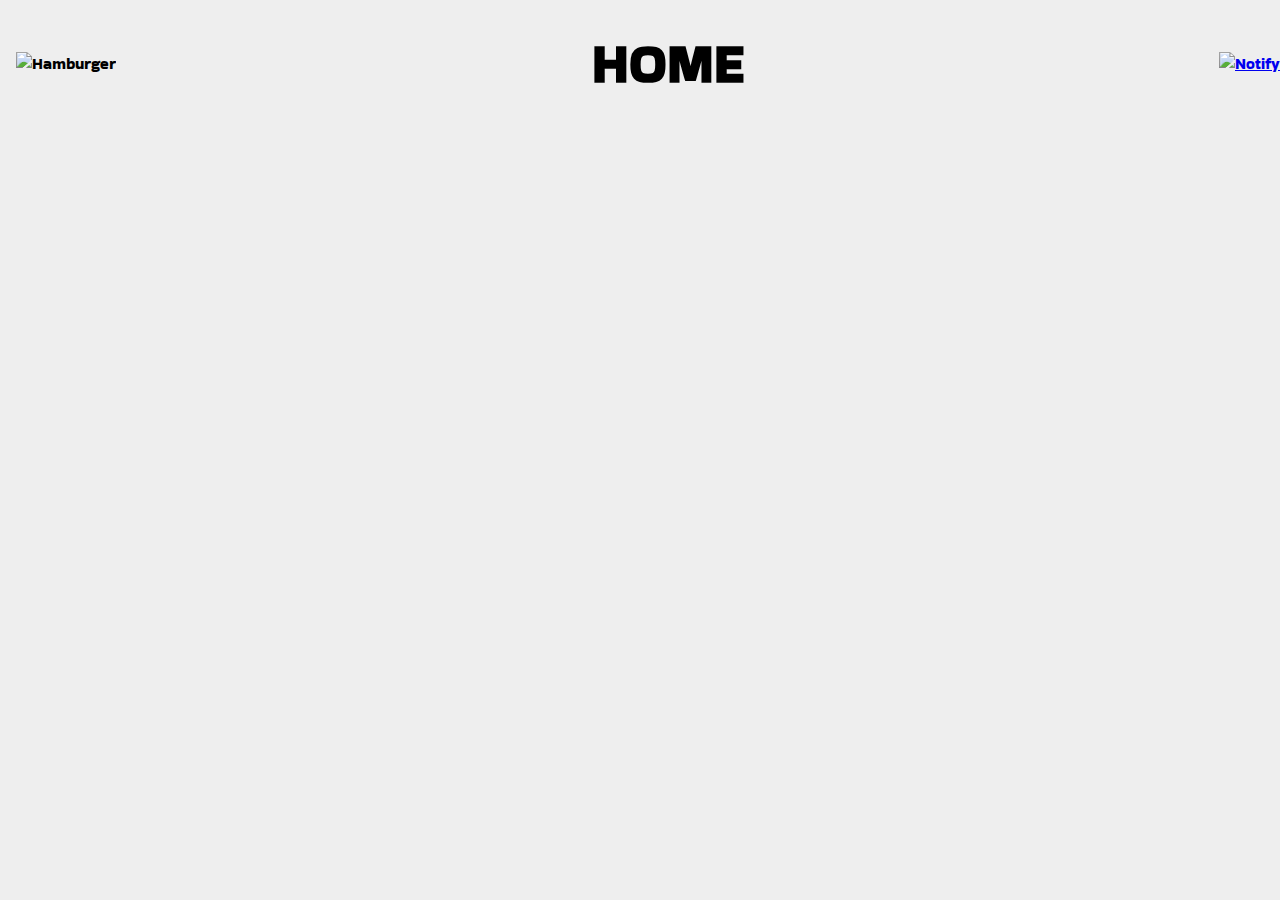
==== Momin/assignments.html @ b022ffa9 "link style.css with content pags" ====
<!DOCTYPE html>
<html lang="en">
  <head>
    <meta charset="UTF-8" />
    <meta name="viewport" content="width=device-width, initial-scale=1.0" />
    <title>Assignments</title>

    <link
      rel="stylesheet"
      href="https://cdnjs.cloudflare.com/ajax/libs/font-awesome/6.5.2/css/all.min.css"
      integrity="sha512-SnH5WK+bZxgPHs44uWIX+LLJAJ9/2PkPKZ5QiAj6Ta86w+fsb2TkcmfRyVX3pBnMFcV7oQPJkl9QevSCWr3W6A=="
      crossorigin="anonymous"
      referrerpolicy="no-referrer"
    />
    <link rel="stylesheet" href="./Styles/style.css" />
    <link rel="icon" href="/GCET-UNOFFICIALS/Numan/assets/favicon-32x32.png"/>
  </head>
  <body>
    <header>
    <div class="nav-bar">
      <div class="nav-icon">
        <img src="./More.png" alt="Hamburger" />
      </div>

      <div class="home">HOME</div>
      <div class="notify">
        <a href="../../Mubashir/Pages/Updates.html"
          ><img src="./bell-outline.png" alt="Notify"
        /></a>
      </div>
    </div>
</header>
</body>
</html>
---- Momin/Styles/style.css ----
@import url("https://fonts.googleapis.com/css2?family=Bakbak+One&family=Inter:wght@100..900&display=swap");

* {
  padding: 0;
  margin: 0;
  box-sizing: border-box;
  font-family: "Bakbak One", "Inter";
  background-color: #eee;
}
.nav-bar {
  position: fixed;
  width: 100%;
  height: 14vmin;
  background-color: #eee;
  display: flex;
  align-items: center;
  justify-content: space-between;

  z-index: 100;
}
.nav-icon img {
  cursor: pointer;
  height: 6vmin;
  width: 10vmin;
  margin-left: 1rem;
}

.home {
  font-weight: 600;
  font-size: 6vmin;
  visibility: visible;
}
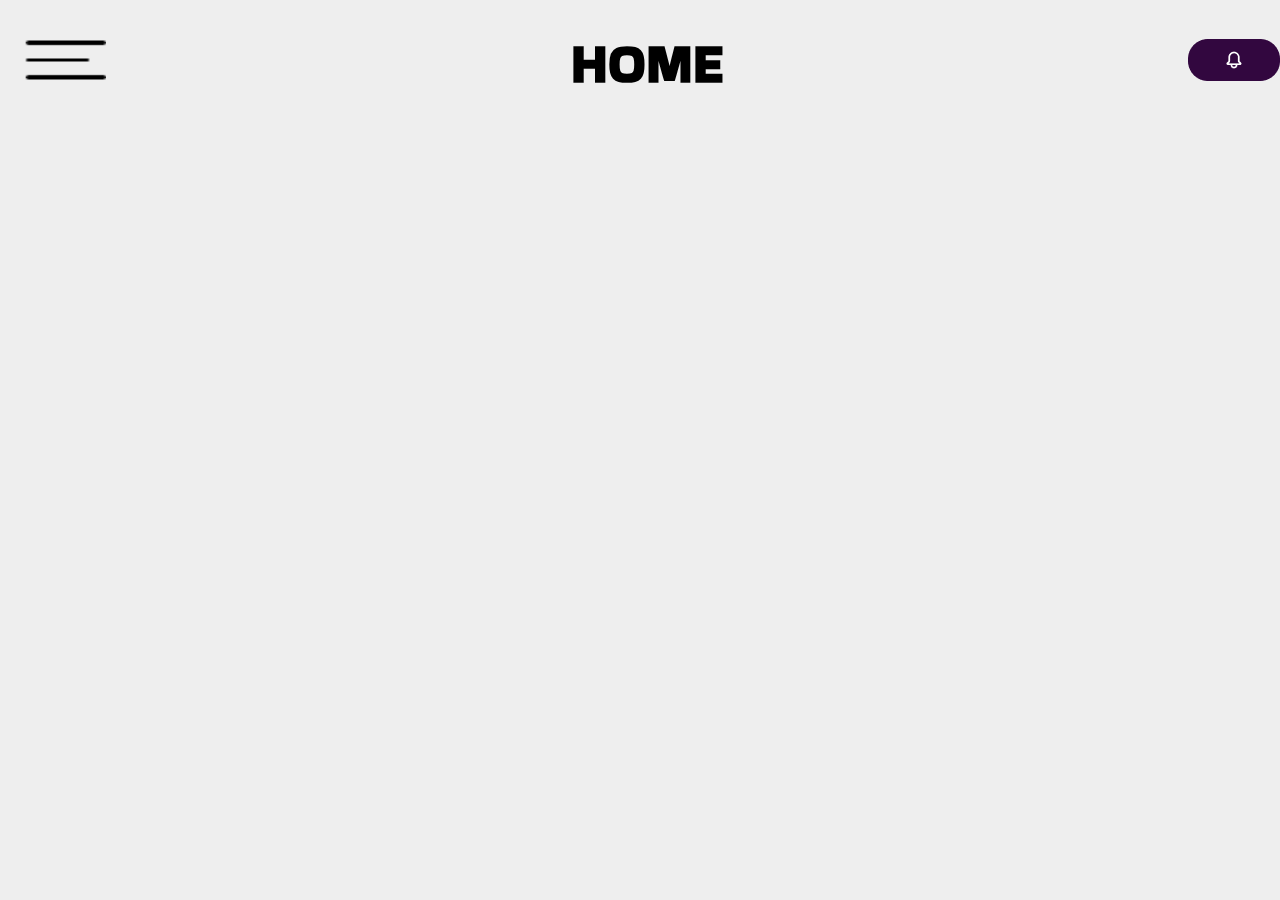
==== commit d6a977b8: "add assignment pages nav-bar" ====
--- a/Momin/assignments.html
+++ b/Momin/assignments.html
@@ -19,16 +19,52 @@
     <header>
     <div class="nav-bar">
       <div class="nav-icon">
-        <img src="./More.png" alt="Hamburger" />
+        <img src="./Assets/More.png" alt="Hamburger" />
       </div>
 
       <div class="home">HOME</div>
       <div class="notify">
         <a href="../../Mubashir/Pages/Updates.html"
-          ><img src="./bell-outline.png" alt="Notify"
+          ><img src="./Assets/bell-outline.png" alt="Notify"
         /></a>
       </div>
     </div>
 </header>
+<main>
+    <!DOCTYPE html>
+<html lang="en">
+<head>
+  <meta charset="UTF-8">
+  <meta name="viewport" content="width=device-width, initial-scale=1.0">
+
+  <link rel="stylesheet" href="./Styles/style.css">
+  <title>Document</title>
+</head>
+<body>
+  <div class="menu-container">
+  <ul id="menu">
+    <li id="first"><a href="#">Assignments 
+      <span class="arrow">
+        <span id="arrL"></span>
+        <span id="arrR"></span>
+      </span></a>
+    </li>
+    <li id="second" class="hidden"><a href="./notes.html">Notes</a></li>
+    <li id="third" class="hidden"><a href="./prevpapers.html">Prev. Papers</a></li>
+  </ul>
+</div>
+  <div class="content-container">
+    <a href="#">Row 1</a>
+    <a href="#">Row 2</a>
+    <a href="#">Row 3</a>
+    <a href="#">Row 4</a>
+    <a href="#">Row 5</a>
+    <a href="#">Row 6</a>
+    <a href="#">Row 7</a>
+  </div>
+  <script src="./Script/script.js"></script>
+</body>
+</html>
+</main>
 </body>
 </html>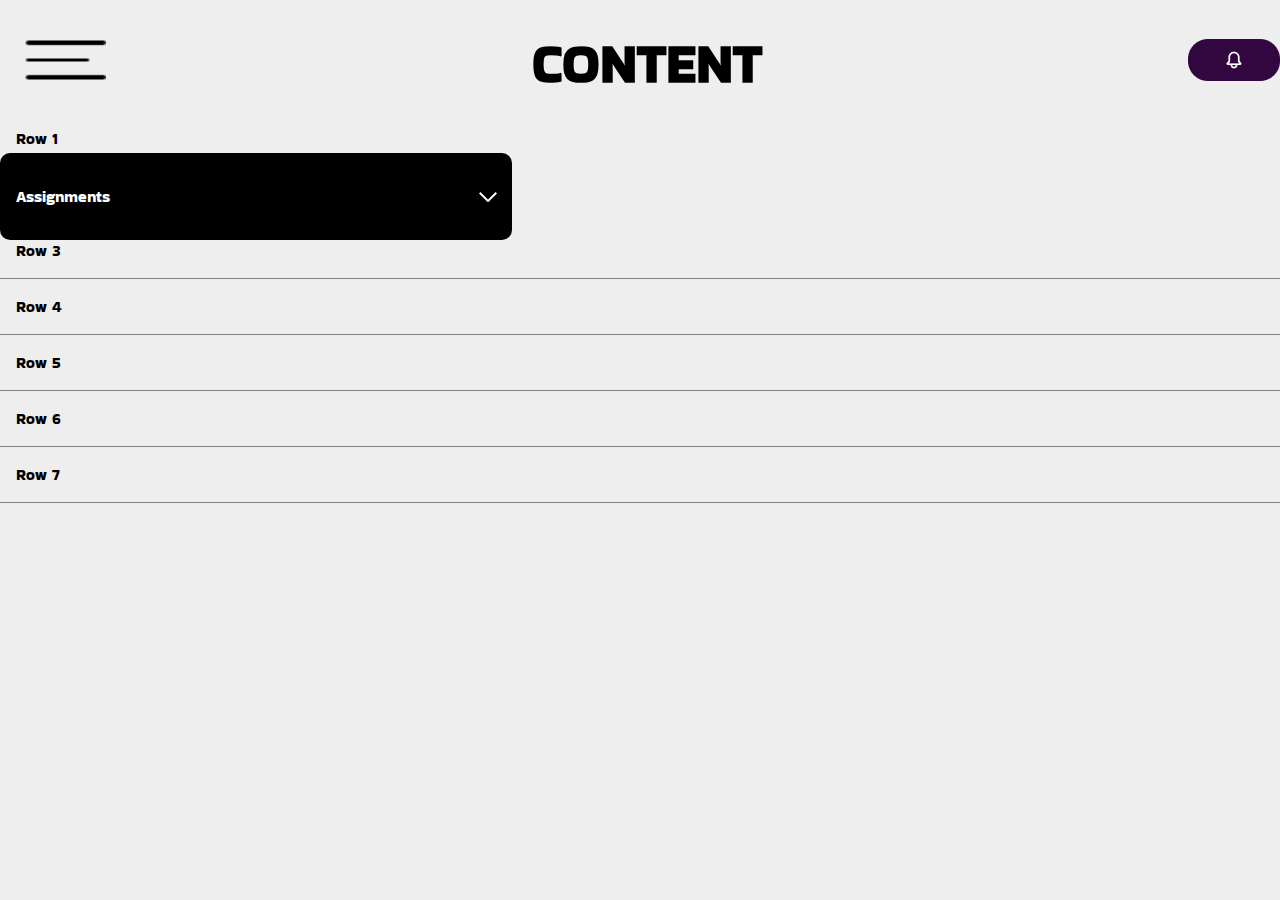
==== commit c3780bc7: "Merge 490e1d986564bab4623082a98cc38cc19dd016e5 into 380f13faa5da48188d697ffebf5a04dd8f6b627f" ====
--- a/Momin/assignments.html
+++ b/Momin/assignments.html
@@ -22,7 +22,7 @@
         <img src="./Assets/More.png" alt="Hamburger" />
       </div>
 
-      <div class="home">HOME</div>
+      <div class="home">CONTENT</div>
       <div class="notify">
         <a href="../../Mubashir/Pages/Updates.html"
           ><img src="./Assets/bell-outline.png" alt="Notify"
@@ -31,17 +31,7 @@
     </div>
 </header>
 <main>
-    <!DOCTYPE html>
-<html lang="en">
-<head>
-  <meta charset="UTF-8">
-  <meta name="viewport" content="width=device-width, initial-scale=1.0">
-
-  <link rel="stylesheet" href="./Styles/style.css">
-  <title>Document</title>
-</head>
-<body>
-  <div class="menu-container">
+  <div class="m-container">
   <ul id="menu">
     <li id="first"><a href="#">Assignments 
       <span class="arrow">
@@ -53,7 +43,7 @@
     <li id="third" class="hidden"><a href="./prevpapers.html">Prev. Papers</a></li>
   </ul>
 </div>
-  <div class="content-container">
+  <div class="c-container">
     <a href="#">Row 1</a>
     <a href="#">Row 2</a>
     <a href="#">Row 3</a>
@@ -63,8 +53,6 @@
     <a href="#">Row 7</a>
   </div>
   <script src="./Script/script.js"></script>
-</body>
-</html>
 </main>
 </body>
 </html>--- a/Momin/Styles/style.css
+++ b/Momin/Styles/style.css
@@ -29,4 +29,71 @@
   font-weight: 600;
   font-size: 6vmin;
   visibility: visible;
+}
+
+.m-container>ul {
+    border-radius: 10px;
+    padding: 1em;
+    width: 40vw;
+    background-color: black;
+    list-style: none;
+  }
+  .m-container>ul>li {
+    padding: 1em 0; /* Adjust padding for better spacing */
+    width: 100%;
+    border-bottom: none; /* No border initially */
+    position: relative;
+
+  }
+  .m-container>ul a {
+    background-color: black;
+    color: white;
+    text-decoration: none;
+    display: flex;
+    align-items: center;
+    justify-content: space-between; /* Distribute space between text and arrow */
+  }
+  .m-container>ul li.hidden {
+    display: none;
+  }
+.m-container>ul  li.border-visible {
+    border-bottom: 1px solid white; /* Border when class is added */
+  }
+  .arrow {
+    display: flex;
+    align-items: center;
+    margin-left: 0.5em;
+  }
+  #arrL, #arrR {
+    height: 12px;
+    width: 2px;
+    background: white;
+    margin:3px;
+  }
+  #arrL {
+    transform: rotate(-45deg);
+  }
+  #arrR {
+    transform: rotate(45deg);
+  }
+
+.c-container{
+  margin-top: 1.5em;
+  display: block;
+}
+.c-container>a{
+  text-decoration: none;
+  color: rgb(0, 0, 0);
+  display: flex;
+  flex: column;
+  border-bottom: 1px solid grey;
+  padding: 1em;
+}
+
+.m-container{
+    position: relative;
+    top: 17vmin;
+}
+.m-container>ul,.m-container>ul>li,.arrow{
+    background-color: black;
 }